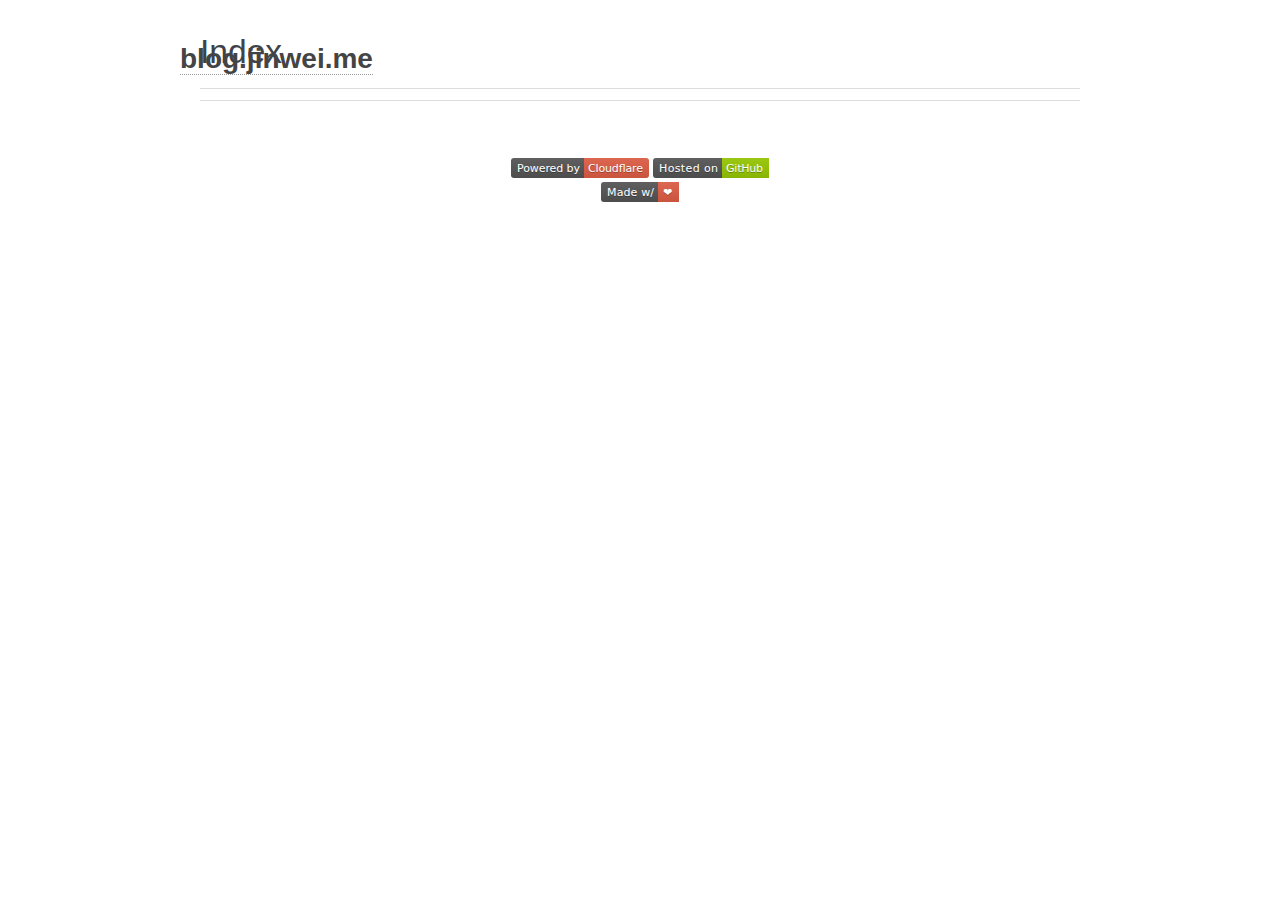
==== genindex.html @ 840cdb80 "Wed Jul  3 07:49:46 UTC 2019" ====
<!DOCTYPE html>

<html xmlns="http://www.w3.org/1999/xhtml" lang="zh-Hans-CN">
  <head>
    <meta http-equiv="Content-Type" content="text/html; charset=utf-8" />
    <title>Index &#8212; Hello World</title>
    <link rel="stylesheet" href="_static/alagitpull.css" type="text/css" />
    <link rel="stylesheet" href="_static/pygments.css" type="text/css" />
    <link rel="stylesheet" href="_static/flexboxgrid.min.css" type="text/css" />
    <link rel="stylesheet" href="_static/git-pull.css" type="text/css" />
    <link rel="stylesheet" href="_static/han.min.css" type="text/css" />
    <script type="text/javascript">
      var DOCUMENTATION_OPTIONS = {
        URL_ROOT:    './',
        VERSION:     '0.0',
        COLLAPSE_INDEX: false,
        FILE_SUFFIX: '.html',
        HAS_SOURCE:  true,
        SOURCELINK_SUFFIX: '.txt'
      };
    </script>
    <script type="text/javascript" src="_static/jquery.js"></script>
    <script type="text/javascript" src="_static/underscore.js"></script>
    <script type="text/javascript" src="_static/doctools.js"></script>
    <link rel="shortcut icon" href="_static/favicon.ico"/>
    <link rel="index" title="Index" href="#" />
    <link rel="search" title="Search" href="search.html" />
   
  <link rel="stylesheet" href="_static/custom.css" type="text/css" />
  
  
  <meta name="viewport" content="width=device-width, initial-scale=0.9, maximum-scale=0.9" />

  </head>
  <body>

  

    <div class="document">
    <div class="documentwrapper">
        <div class="body" role="main">
                

<h1 id="index">Index</h1>

<div class="genindex-jumpbox">
 
</div>


                <div>
                    <br>
                    <div style="text-align: center; margin: 25px auto 15px;">
                        <svg xmlns="http://www.w3.org/2000/svg" xmlns:xlink="http://www.w3.org/1999/xlink" width="138" height="20"><linearGradient id="b" x2="0" y2="100%"><stop offset="0" stop-color="#bbb" stop-opacity=".1"/><stop offset="1" stop-opacity=".1"/></linearGradient><clipPath id="a"><rect width="138" height="20" rx="3" fill="#fff"/></clipPath><g clip-path="url(#a)"><path fill="#555" d="M0 0h73v20H0z"/><path fill="#e05d44" d="M73 0h65v20H73z"/><path fill="url(#b)" d="M0 0h138v20H0z"/></g><g fill="#fff" text-anchor="middle" font-family="DejaVu Sans,Verdana,Geneva,sans-serif" font-size="110"><text x="375" y="150" fill="#010101" fill-opacity=".3" transform="scale(.1)" textLength="630">Powered by </text><text x="375" y="140" transform="scale(.1)" textLength="630">Powered by </text><text x="1045" y="150" fill="#010101" fill-opacity=".3" transform="scale(.1)" textLength="550">Cloudflare</text><text x="1045" y="140" transform="scale(.1)" textLength="550">Cloudflare</text></g> </svg>
                        <svg xmlns="http://www.w3.org/2000/svg" xmlns:xlink="http://www.w3.org/1999/xlink" width="116" height="20"><linearGradient id="b" x2="0" y2="100%"><stop offset="0" stop-color="#bbb" stop-opacity=".1"/><stop offset="1" stop-opacity=".1"/></linearGradient><clipPath id="a"><rect width="116" height="20" rx="3" fill="#fff"/></clipPath><g clip-path="url(#a)"><path fill="#555" d="M0 0h69v20H0z"/><path fill="#97CA00" d="M69 0h47v20H69z"/><path fill="url(#b)" d="M0 0h116v20H0z"/></g><g fill="#fff" text-anchor="middle" font-family="DejaVu Sans,Verdana,Geneva,sans-serif" font-size="110"><text x="355" y="150" fill="#010101" fill-opacity=".3" transform="scale(.1)" textLength="590">Hosted on </text><text x="355" y="140" transform="scale(.1)" textLength="590">Hosted on </text><text x="915" y="150" fill="#010101" fill-opacity=".3" transform="scale(.1)" textLength="370">GitHub</text><text x="915" y="140" transform="scale(.1)" textLength="370">GitHub</text></g> </svg>
                    <br>
                        <svg xmlns="http://www.w3.org/2000/svg" xmlns:xlink="http://www.w3.org/1999/xlink" width="78" height="20"><linearGradient id="b" x2="0" y2="100%"><stop offset="0" stop-color="#bbb" stop-opacity=".1"/><stop offset="1" stop-opacity=".1"/></linearGradient><clipPath id="a"><rect width="78" height="20" rx="3" fill="#fff"/></clipPath><g clip-path="url(#a)"><path fill="#555" d="M0 0h57v20H0z"/><path fill="#e05d44" d="M57 0h21v20H57z"/><path fill="url(#b)" d="M0 0h78v20H0z"/></g><g fill="#fff" text-anchor="middle" font-family="DejaVu Sans,Verdana,Geneva,sans-serif" font-size="110"><text x="295" y="150" fill="#010101" fill-opacity=".3" transform="scale(.1)" textLength="470">Made w/</text><text x="295" y="140" transform="scale(.1)" textLength="470">Made w/</text><text x="665" y="150" fill="#010101" fill-opacity=".3" transform="scale(.1)" textLength="110">❤</text><text x="665" y="140" transform="scale(.1)" textLength="110">❤</text></g> </svg>
                    </div>
                </div>
        </div>
    </div>
      <div class="sphinxsidebar" role="navigation" aria-label="main navigation">
        <div class="sphinxsidebarwrapper">
<h1 class="logo"><a href="index.html">blog.jinwei.me</a></h1>








<div class="relations">
<h3>Related Topics</h3>
<ul>
  <li><a href="index.html">Documentation overview</a><ul>
  </ul></li>
</ul>
</div>
        </div>
      </div>
      <div class="clearer"></div>
    </div>
  </body>
</html>
---- _static/alagitpull.css ----
@import url("alabaster.css");

div#changelog > div.section > ul > li > p:only-child {
    margin-bottom: 0;
}

@media screen and (max-width: 768px) {
    #fork-gh img, a.github img {
        display: none;
    }
}

table.docutils {
   background-color: #fafbfc;
   border: 0;
}

table.docutils td, table.docutils th {
   border: 0;
}

table.docutils pre {
  background-color: rgba(239, 242, 244, .75);
}

pre {
  background-color: #fafbfc;
  border-left: 5px solid #558abb;
  padding: 7px 20px !important;
}

div.sidebar {
  border-top: 5px solid #558abb !important;
  background-color: #fafbfc !important;
  padding: 3px !important;
}

div.admonition,
div.caution,
div.danger,
div.error,
div.hint,
div.important,
div.note,
div.tip,
div.seealso, /* sphinx directive */
div.warning {
  background-color: #fafbfc;
  border-right: 0;
  border-top: 0;
  border-bottom: 0;
}

div.seealso {
  border-left: 5px solid #8abb55;
}

div.note {
  border-left: 5px solid #6C3082;
}

div.hint {
  border-left: 5px solid #8899a6;
}

div.tip {
  border-left: 5px solid #eef147;
}

div.caution {
  border-left: 5px solid #bb5557;
}

div.danger, div.error, div.warning {
  border-left: 5px solid #bb5557;
}

div.caution, div.danger, div.error, div.warning {
  background: rgba(160, 17, 17, 0.1);
}

code::before, code::after {
  letter-spacing: -0.2em;
  content: "\00a0";
}

code.literal {
  font-size: 75%;
  color: #24292e;
  box-sizing: border-box;
  display: inline-block;
  padding: 0;
  background: #fafcfc;
  border: 1px solid #f0f4f7;
  line-height: 18px;
}

/* BEGIN alabaster.css override for link styling */
a.reference, a.reference:hover {
  border-bottom: 0px !important;
  text-decoration-style: solid;
  text-decoration-line: underline;
}

a.reference {
  text-decoration-color: rgba(0, 75, 107, .4);
}

a.reference:hover {
  text-decoration-color: rgba(109, 65, 0, 0.4);
}
/* END alabaster.css override for link styling */

/* BEGIN alabaster.css override for fonts */

pre, tt, code {
  font-family: "Fira Mono", Consolas, Menlo, Monaco, "Courier New", Courier, monospace !important;
}

body, div.body h1, div.body h2, div.body h3, div.body h4, div.body h5, div.body h6,
div.admonition p.admonition-title, div.sphinxsidebar input, div.sphinxsidebar h3,
div.sphinxsidebar h4 {
  font-family: "Roboto", Corbel, Avenir, "Lucida Grande", "Lucida Sans", sans-serif !important;
}

body {
  font-size: 14px !important;
}
/* END alabaster.css override for fonts */
---- _static/pygments.css ----
.highlight .hll { background-color: #ffffcc }
.highlight  { background: #eeffcc; }
.highlight .c { color: #408090; font-style: italic } /* Comment */
.highlight .err { border: 1px solid #FF0000 } /* Error */
.highlight .k { color: #007020; font-weight: bold } /* Keyword */
.highlight .o { color: #666666 } /* Operator */
.highlight .ch { color: #408090; font-style: italic } /* Comment.Hashbang */
.highlight .cm { color: #408090; font-style: italic } /* Comment.Multiline */
.highlight .cp { color: #007020 } /* Comment.Preproc */
.highlight .cpf { color: #408090; font-style: italic } /* Comment.PreprocFile */
.highlight .c1 { color: #408090; font-style: italic } /* Comment.Single */
.highlight .cs { color: #408090; background-color: #fff0f0 } /* Comment.Special */
.highlight .gd { color: #A00000 } /* Generic.Deleted */
.highlight .ge { font-style: italic } /* Generic.Emph */
.highlight .gr { color: #FF0000 } /* Generic.Error */
.highlight .gh { color: #000080; font-weight: bold } /* Generic.Heading */
.highlight .gi { color: #00A000 } /* Generic.Inserted */
.highlight .go { color: #333333 } /* Generic.Output */
.highlight .gp { color: #c65d09; font-weight: bold } /* Generic.Prompt */
.highlight .gs { font-weight: bold } /* Generic.Strong */
.highlight .gu { color: #800080; font-weight: bold } /* Generic.Subheading */
.highlight .gt { color: #0044DD } /* Generic.Traceback */
.highlight .kc { color: #007020; font-weight: bold } /* Keyword.Constant */
.highlight .kd { color: #007020; font-weight: bold } /* Keyword.Declaration */
.highlight .kn { color: #007020; font-weight: bold } /* Keyword.Namespace */
.highlight .kp { color: #007020 } /* Keyword.Pseudo */
.highlight .kr { color: #007020; font-weight: bold } /* Keyword.Reserved */
.highlight .kt { color: #902000 } /* Keyword.Type */
.highlight .m { color: #208050 } /* Literal.Number */
.highlight .s { color: #4070a0 } /* Literal.String */
.highlight .na { color: #4070a0 } /* Name.Attribute */
.highlight .nb { color: #007020 } /* Name.Builtin */
.highlight .nc { color: #0e84b5; font-weight: bold } /* Name.Class */
.highlight .no { color: #60add5 } /* Name.Constant */
.highlight .nd { color: #555555; font-weight: bold } /* Name.Decorator */
.highlight .ni { color: #d55537; font-weight: bold } /* Name.Entity */
.highlight .ne { color: #007020 } /* Name.Exception */
.highlight .nf { color: #06287e } /* Name.Function */
.highlight .nl { color: #002070; font-weight: bold } /* Name.Label */
.highlight .nn { color: #0e84b5; font-weight: bold } /* Name.Namespace */
.highlight .nt { color: #062873; font-weight: bold } /* Name.Tag */
.highlight .nv { color: #bb60d5 } /* Name.Variable */
.highlight .ow { color: #007020; font-weight: bold } /* Operator.Word */
.highlight .w { color: #bbbbbb } /* Text.Whitespace */
.highlight .mb { color: #208050 } /* Literal.Number.Bin */
.highlight .mf { color: #208050 } /* Literal.Number.Float */
.highlight .mh { color: #208050 } /* Literal.Number.Hex */
.highlight .mi { color: #208050 } /* Literal.Number.Integer */
.highlight .mo { color: #208050 } /* Literal.Number.Oct */
.highlight .sa { color: #4070a0 } /* Literal.String.Affix */
.highlight .sb { color: #4070a0 } /* Literal.String.Backtick */
.highlight .sc { color: #4070a0 } /* Literal.String.Char */
.highlight .dl { color: #4070a0 } /* Literal.String.Delimiter */
.highlight .sd { color: #4070a0; font-style: italic } /* Literal.String.Doc */
.highlight .s2 { color: #4070a0 } /* Literal.String.Double */
.highlight .se { color: #4070a0; font-weight: bold } /* Literal.String.Escape */
.highlight .sh { color: #4070a0 } /* Literal.String.Heredoc */
.highlight .si { color: #70a0d0; font-style: italic } /* Literal.String.Interpol */
.highlight .sx { color: #c65d09 } /* Literal.String.Other */
.highlight .sr { color: #235388 } /* Literal.String.Regex */
.highlight .s1 { color: #4070a0 } /* Literal.String.Single */
.highlight .ss { color: #517918 } /* Literal.String.Symbol */
.highlight .bp { color: #007020 } /* Name.Builtin.Pseudo */
.highlight .fm { color: #06287e } /* Name.Function.Magic */
.highlight .vc { color: #bb60d5 } /* Name.Variable.Class */
.highlight .vg { color: #bb60d5 } /* Name.Variable.Global */
.highlight .vi { color: #bb60d5 } /* Name.Variable.Instance */
.highlight .vm { color: #bb60d5 } /* Name.Variable.Magic */
.highlight .il { color: #208050 } /* Literal.Number.Integer.Long */
---- _static/flexboxgrid.min.css ----
.container,.container-fluid{margin-right:auto;margin-left:auto}.container-fluid{padding-right:2rem;padding-left:2rem}.row{box-sizing:border-box;display:-webkit-box;display:-ms-flexbox;display:flex;-webkit-box-flex:0;-ms-flex:0 1 auto;flex:0 1 auto;-webkit-box-orient:horizontal;-webkit-box-direction:normal;-ms-flex-direction:row;flex-direction:row;-ms-flex-wrap:wrap;flex-wrap:wrap;margin-right:-.5rem;margin-left:-.5rem}.row.reverse{-webkit-box-orient:horizontal;-webkit-box-direction:reverse;-ms-flex-direction:row-reverse;flex-direction:row-reverse}.col.reverse{-webkit-box-orient:vertical;-webkit-box-direction:reverse;-ms-flex-direction:column-reverse;flex-direction:column-reverse}.col-xs,.col-xs-1,.col-xs-10,.col-xs-11,.col-xs-12,.col-xs-2,.col-xs-3,.col-xs-4,.col-xs-5,.col-xs-6,.col-xs-7,.col-xs-8,.col-xs-9,.col-xs-offset-0,.col-xs-offset-1,.col-xs-offset-10,.col-xs-offset-11,.col-xs-offset-12,.col-xs-offset-2,.col-xs-offset-3,.col-xs-offset-4,.col-xs-offset-5,.col-xs-offset-6,.col-xs-offset-7,.col-xs-offset-8,.col-xs-offset-9{box-sizing:border-box;-webkit-box-flex:0;-ms-flex:0 0 auto;flex:0 0 auto;padding-right:.5rem;padding-left:.5rem}.col-xs{-webkit-box-flex:1;-ms-flex-positive:1;flex-grow:1;-ms-flex-preferred-size:0;flex-basis:0;max-width:100%}.col-xs-1{-ms-flex-preferred-size:8.33333333%;flex-basis:8.33333333%;max-width:8.33333333%}.col-xs-2{-ms-flex-preferred-size:16.66666667%;flex-basis:16.66666667%;max-width:16.66666667%}.col-xs-3{-ms-flex-preferred-size:25%;flex-basis:25%;max-width:25%}.col-xs-4{-ms-flex-preferred-size:33.33333333%;flex-basis:33.33333333%;max-width:33.33333333%}.col-xs-5{-ms-flex-preferred-size:41.66666667%;flex-basis:41.66666667%;max-width:41.66666667%}.col-xs-6{-ms-flex-preferred-size:50%;flex-basis:50%;max-width:50%}.col-xs-7{-ms-flex-preferred-size:58.33333333%;flex-basis:58.33333333%;max-width:58.33333333%}.col-xs-8{-ms-flex-preferred-size:66.66666667%;flex-basis:66.66666667%;max-width:66.66666667%}.col-xs-9{-ms-flex-preferred-size:75%;flex-basis:75%;max-width:75%}.col-xs-10{-ms-flex-preferred-size:83.33333333%;flex-basis:83.33333333%;max-width:83.33333333%}.col-xs-11{-ms-flex-preferred-size:91.66666667%;flex-basis:91.66666667%;max-width:91.66666667%}.col-xs-12{-ms-flex-preferred-size:100%;flex-basis:100%;max-width:100%}.col-xs-offset-0{margin-left:0}.col-xs-offset-1{margin-left:8.33333333%}.col-xs-offset-2{margin-left:16.66666667%}.col-xs-offset-3{margin-left:25%}.col-xs-offset-4{margin-left:33.33333333%}.col-xs-offset-5{margin-left:41.66666667%}.col-xs-offset-6{margin-left:50%}.col-xs-offset-7{margin-left:58.33333333%}.col-xs-offset-8{margin-left:66.66666667%}.col-xs-offset-9{margin-left:75%}.col-xs-offset-10{margin-left:83.33333333%}.col-xs-offset-11{margin-left:91.66666667%}.start-xs{-webkit-box-pack:start;-ms-flex-pack:start;justify-content:flex-start;text-align:start}.center-xs{-webkit-box-pack:center;-ms-flex-pack:center;justify-content:center;text-align:center}.end-xs{-webkit-box-pack:end;-ms-flex-pack:end;justify-content:flex-end;text-align:end}.top-xs{-webkit-box-align:start;-ms-flex-align:start;align-items:flex-start}.middle-xs{-webkit-box-align:center;-ms-flex-align:center;align-items:center}.bottom-xs{-webkit-box-align:end;-ms-flex-align:end;align-items:flex-end}.around-xs{-ms-flex-pack:distribute;justify-content:space-around}.between-xs{-webkit-box-pack:justify;-ms-flex-pack:justify;justify-content:space-between}.first-xs{-webkit-box-ordinal-group:0;-ms-flex-order:-1;order:-1}.last-xs{-webkit-box-ordinal-group:2;-ms-flex-order:1;order:1}@media only screen and (min-width:48em){.container{width:49rem}.col-sm,.col-sm-1,.col-sm-10,.col-sm-11,.col-sm-12,.col-sm-2,.col-sm-3,.col-sm-4,.col-sm-5,.col-sm-6,.col-sm-7,.col-sm-8,.col-sm-9,.col-sm-offset-0,.col-sm-offset-1,.col-sm-offset-10,.col-sm-offset-11,.col-sm-offset-12,.col-sm-offset-2,.col-sm-offset-3,.col-sm-offset-4,.col-sm-offset-5,.col-sm-offset-6,.col-sm-offset-7,.col-sm-offset-8,.col-sm-offset-9{box-sizing:border-box;-webkit-box-flex:0;-ms-flex:0 0 auto;flex:0 0 auto;padding-right:.5rem;padding-left:.5rem}.col-sm{-webkit-box-flex:1;-ms-flex-positive:1;flex-grow:1;-ms-flex-preferred-size:0;flex-basis:0;max-width:100%}.col-sm-1{-ms-flex-preferred-size:8.33333333%;flex-basis:8.33333333%;max-width:8.33333333%}.col-sm-2{-ms-flex-preferred-size:16.66666667%;flex-basis:16.66666667%;max-width:16.66666667%}.col-sm-3{-ms-flex-preferred-size:25%;flex-basis:25%;max-width:25%}.col-sm-4{-ms-flex-preferred-size:33.33333333%;flex-basis:33.33333333%;max-width:33.33333333%}.col-sm-5{-ms-flex-preferred-size:41.66666667%;flex-basis:41.66666667%;max-width:41.66666667%}.col-sm-6{-ms-flex-preferred-size:50%;flex-basis:50%;max-width:50%}.col-sm-7{-ms-flex-preferred-size:58.33333333%;flex-basis:58.33333333%;max-width:58.33333333%}.col-sm-8{-ms-flex-preferred-size:66.66666667%;flex-basis:66.66666667%;max-width:66.66666667%}.col-sm-9{-ms-flex-preferred-size:75%;flex-basis:75%;max-width:75%}.col-sm-10{-ms-flex-preferred-size:83.33333333%;flex-basis:83.33333333%;max-width:83.33333333%}.col-sm-11{-ms-flex-preferred-size:91.66666667%;flex-basis:91.66666667%;max-width:91.66666667%}.col-sm-12{-ms-flex-preferred-size:100%;flex-basis:100%;max-width:100%}.col-sm-offset-0{margin-left:0}.col-sm-offset-1{margin-left:8.33333333%}.col-sm-offset-2{margin-left:16.66666667%}.col-sm-offset-3{margin-left:25%}.col-sm-offset-4{margin-left:33.33333333%}.col-sm-offset-5{margin-left:41.66666667%}.col-sm-offset-6{margin-left:50%}.col-sm-offset-7{margin-left:58.33333333%}.col-sm-offset-8{margin-left:66.66666667%}.col-sm-offset-9{margin-left:75%}.col-sm-offset-10{margin-left:83.33333333%}.col-sm-offset-11{margin-left:91.66666667%}.start-sm{-webkit-box-pack:start;-ms-flex-pack:start;justify-content:flex-start;text-align:start}.center-sm{-webkit-box-pack:center;-ms-flex-pack:center;justify-content:center;text-align:center}.end-sm{-webkit-box-pack:end;-ms-flex-pack:end;justify-content:flex-end;text-align:end}.top-sm{-webkit-box-align:start;-ms-flex-align:start;align-items:flex-start}.middle-sm{-webkit-box-align:center;-ms-flex-align:center;align-items:center}.bottom-sm{-webkit-box-align:end;-ms-flex-align:end;align-items:flex-end}.around-sm{-ms-flex-pack:distribute;justify-content:space-around}.between-sm{-webkit-box-pack:justify;-ms-flex-pack:justify;justify-content:space-between}.first-sm{-webkit-box-ordinal-group:0;-ms-flex-order:-1;order:-1}.last-sm{-webkit-box-ordinal-group:2;-ms-flex-order:1;order:1}}@media only screen and (min-width:64em){.container{width:65rem}.col-md,.col-md-1,.col-md-10,.col-md-11,.col-md-12,.col-md-2,.col-md-3,.col-md-4,.col-md-5,.col-md-6,.col-md-7,.col-md-8,.col-md-9,.col-md-offset-0,.col-md-offset-1,.col-md-offset-10,.col-md-offset-11,.col-md-offset-12,.col-md-offset-2,.col-md-offset-3,.col-md-offset-4,.col-md-offset-5,.col-md-offset-6,.col-md-offset-7,.col-md-offset-8,.col-md-offset-9{box-sizing:border-box;-webkit-box-flex:0;-ms-flex:0 0 auto;flex:0 0 auto;padding-right:.5rem;padding-left:.5rem}.col-md{-webkit-box-flex:1;-ms-flex-positive:1;flex-grow:1;-ms-flex-preferred-size:0;flex-basis:0;max-width:100%}.col-md-1{-ms-flex-preferred-size:8.33333333%;flex-basis:8.33333333%;max-width:8.33333333%}.col-md-2{-ms-flex-preferred-size:16.66666667%;flex-basis:16.66666667%;max-width:16.66666667%}.col-md-3{-ms-flex-preferred-size:25%;flex-basis:25%;max-width:25%}.col-md-4{-ms-flex-preferred-size:33.33333333%;flex-basis:33.33333333%;max-width:33.33333333%}.col-md-5{-ms-flex-preferred-size:41.66666667%;flex-basis:41.66666667%;max-width:41.66666667%}.col-md-6{-ms-flex-preferred-size:50%;flex-basis:50%;max-width:50%}.col-md-7{-ms-flex-preferred-size:58.33333333%;flex-basis:58.33333333%;max-width:58.33333333%}.col-md-8{-ms-flex-preferred-size:66.66666667%;flex-basis:66.66666667%;max-width:66.66666667%}.col-md-9{-ms-flex-preferred-size:75%;flex-basis:75%;max-width:75%}.col-md-10{-ms-flex-preferred-size:83.33333333%;flex-basis:83.33333333%;max-width:83.33333333%}.col-md-11{-ms-flex-preferred-size:91.66666667%;flex-basis:91.66666667%;max-width:91.66666667%}.col-md-12{-ms-flex-preferred-size:100%;flex-basis:100%;max-width:100%}.col-md-offset-0{margin-left:0}.col-md-offset-1{margin-left:8.33333333%}.col-md-offset-2{margin-left:16.66666667%}.col-md-offset-3{margin-left:25%}.col-md-offset-4{margin-left:33.33333333%}.col-md-offset-5{margin-left:41.66666667%}.col-md-offset-6{margin-left:50%}.col-md-offset-7{margin-left:58.33333333%}.col-md-offset-8{margin-left:66.66666667%}.col-md-offset-9{margin-left:75%}.col-md-offset-10{margin-left:83.33333333%}.col-md-offset-11{margin-left:91.66666667%}.start-md{-webkit-box-pack:start;-ms-flex-pack:start;justify-content:flex-start;text-align:start}.center-md{-webkit-box-pack:center;-ms-flex-pack:center;justify-content:center;text-align:center}.end-md{-webkit-box-pack:end;-ms-flex-pack:end;justify-content:flex-end;text-align:end}.top-md{-webkit-box-align:start;-ms-flex-align:start;align-items:flex-start}.middle-md{-webkit-box-align:center;-ms-flex-align:center;align-items:center}.bottom-md{-webkit-box-align:end;-ms-flex-align:end;align-items:flex-end}.around-md{-ms-flex-pack:distribute;justify-content:space-around}.between-md{-webkit-box-pack:justify;-ms-flex-pack:justify;justify-content:space-between}.first-md{-webkit-box-ordinal-group:0;-ms-flex-order:-1;order:-1}.last-md{-webkit-box-ordinal-group:2;-ms-flex-order:1;order:1}}@media only screen and (min-width:75em){.container{width:76rem}.col-lg,.col-lg-1,.col-lg-10,.col-lg-11,.col-lg-12,.col-lg-2,.col-lg-3,.col-lg-4,.col-lg-5,.col-lg-6,.col-lg-7,.col-lg-8,.col-lg-9,.col-lg-offset-0,.col-lg-offset-1,.col-lg-offset-10,.col-lg-offset-11,.col-lg-offset-12,.col-lg-offset-2,.col-lg-offset-3,.col-lg-offset-4,.col-lg-offset-5,.col-lg-offset-6,.col-lg-offset-7,.col-lg-offset-8,.col-lg-offset-9{box-sizing:border-box;-webkit-box-flex:0;-ms-flex:0 0 auto;flex:0 0 auto;padding-right:.5rem;padding-left:.5rem}.col-lg{-webkit-box-flex:1;-ms-flex-positive:1;flex-grow:1;-ms-flex-preferred-size:0;flex-basis:0;max-width:100%}.col-lg-1{-ms-flex-preferred-size:8.33333333%;flex-basis:8.33333333%;max-width:8.33333333%}.col-lg-2{-ms-flex-preferred-size:16.66666667%;flex-basis:16.66666667%;max-width:16.66666667%}.col-lg-3{-ms-flex-preferred-size:25%;flex-basis:25%;max-width:25%}.col-lg-4{-ms-flex-preferred-size:33.33333333%;flex-basis:33.33333333%;max-width:33.33333333%}.col-lg-5{-ms-flex-preferred-size:41.66666667%;flex-basis:41.66666667%;max-width:41.66666667%}.col-lg-6{-ms-flex-preferred-size:50%;flex-basis:50%;max-width:50%}.col-lg-7{-ms-flex-preferred-size:58.33333333%;flex-basis:58.33333333%;max-width:58.33333333%}.col-lg-8{-ms-flex-preferred-size:66.66666667%;flex-basis:66.66666667%;max-width:66.66666667%}.col-lg-9{-ms-flex-preferred-size:75%;flex-basis:75%;max-width:75%}.col-lg-10{-ms-flex-preferred-size:83.33333333%;flex-basis:83.33333333%;max-width:83.33333333%}.col-lg-11{-ms-flex-preferred-size:91.66666667%;flex-basis:91.66666667%;max-width:91.66666667%}.col-lg-12{-ms-flex-preferred-size:100%;flex-basis:100%;max-width:100%}.col-lg-offset-0{margin-left:0}.col-lg-offset-1{margin-left:8.33333333%}.col-lg-offset-2{margin-left:16.66666667%}.col-lg-offset-3{margin-left:25%}.col-lg-offset-4{margin-left:33.33333333%}.col-lg-offset-5{margin-left:41.66666667%}.col-lg-offset-6{margin-left:50%}.col-lg-offset-7{margin-left:58.33333333%}.col-lg-offset-8{margin-left:66.66666667%}.col-lg-offset-9{margin-left:75%}.col-lg-offset-10{margin-left:83.33333333%}.col-lg-offset-11{margin-left:91.66666667%}.start-lg{-webkit-box-pack:start;-ms-flex-pack:start;justify-content:flex-start;text-align:start}.center-lg{-webkit-box-pack:center;-ms-flex-pack:center;justify-content:center;text-align:center}.end-lg{-webkit-box-pack:end;-ms-flex-pack:end;justify-content:flex-end;text-align:end}.top-lg{-webkit-box-align:start;-ms-flex-align:start;align-items:flex-start}.middle-lg{-webkit-box-align:center;-ms-flex-align:center;align-items:center}.bottom-lg{-webkit-box-align:end;-ms-flex-align:end;align-items:flex-end}.around-lg{-ms-flex-pack:distribute;justify-content:space-around}.between-lg{-webkit-box-pack:justify;-ms-flex-pack:justify;justify-content:space-between}.first-lg{-webkit-box-ordinal-group:0;-ms-flex-order:-1;order:-1}.last-lg{-webkit-box-ordinal-group:2;-ms-flex-order:1;order:1}}
---- _static/git-pull.css ----
div.book-container > p {
    text-align: center;
}

div.book-container {
    background: rgba(250, 251, 252, 0.75);
    border-left: 5px solid rgba(85, 138, 187, 0.75);
    margin-top: 10px;
}

div.book-container:hover {
    background: rgba(250, 251, 252, 1);
    border-left: 5px solid rgba(85, 138, 187, 1);
}

div.book-container .hsk-right p:first-of-type,
div.book-container .rightside-book p:first-of-type {
    padding-top: 10px;
}

/* flexbox.css overrides */

/*@media only screen and (min-width: 75em),*/
    /*@media only screen and (min-width: 64em),*/
        /*@media only screen and (min-width: 48em) {*/
            /*.container {*/
                /*width: auto !important*/
            /*}*/
        /*}*/

        /*.project div.figure p.caption {*/
            /*margin-bottom: 0;*/
        /*}*/

        /*.book-container a.reference:hover,*/
        /*.project a.reference:hover {*/
            /*border-bottom: 0;*/
        /*}*/

        /*!* attempt to fix flexbox in screen responsiveness at mid-width *!*/
        /*@media only screen and (min-width: 64em) {*/
            /*.container {*/
                /*width: auto !important;*/
            /*}*/
        /*}*/
---- _static/custom.css ----
/* This file intentionally left blank. */
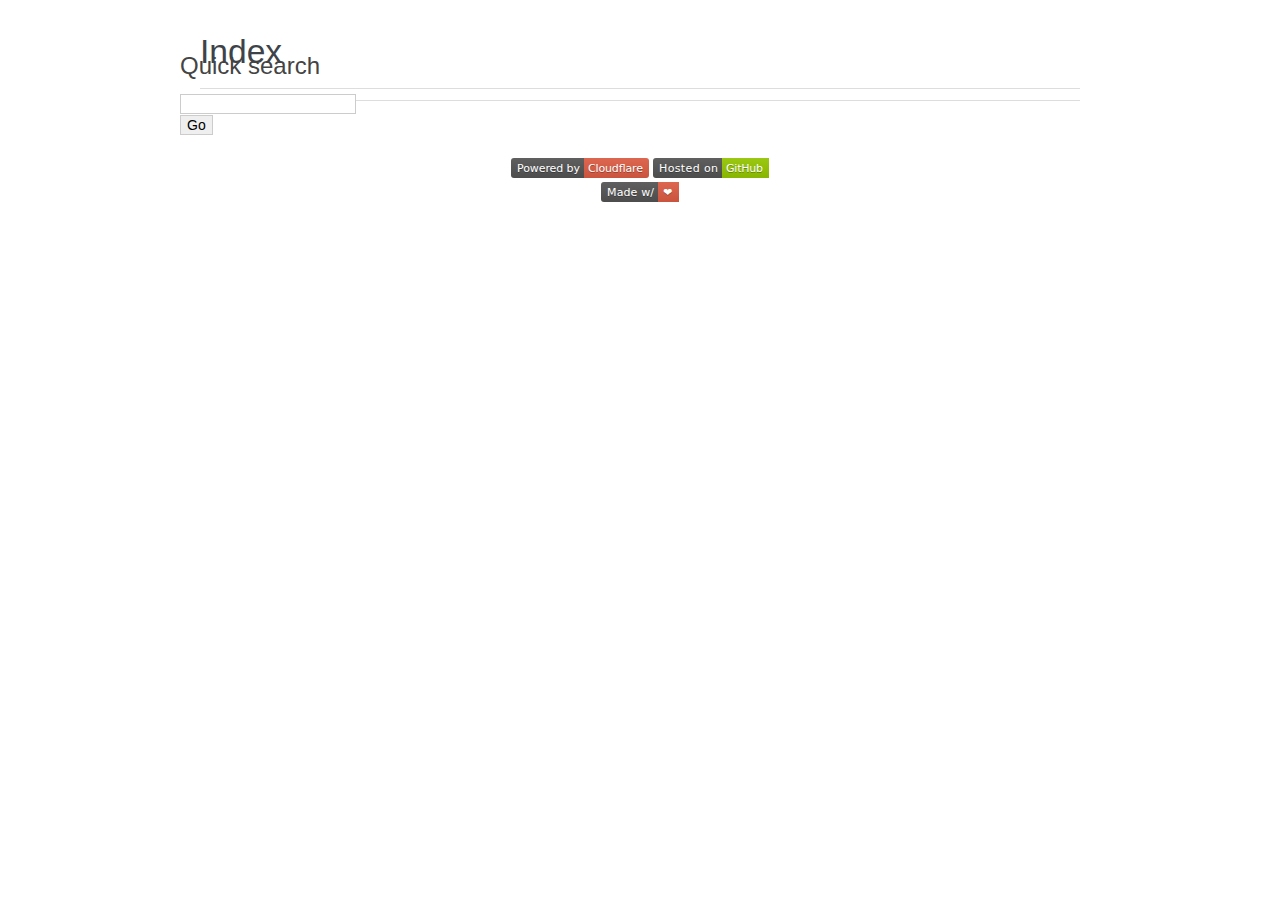
==== commit 5c05db5b: "Wed Jul  3 08:03:06 UTC 2019" ====
--- a/genindex.html
+++ b/genindex.html
@@ -63,22 +63,25 @@
     </div>
       <div class="sphinxsidebar" role="navigation" aria-label="main navigation">
         <div class="sphinxsidebarwrapper">
-<h1 class="logo"><a href="index.html">blog.jinwei.me</a></h1>
 
-
-
-
-
-
-
-
-<div class="relations">
+   <div class="relations">
 <h3>Related Topics</h3>
 <ul>
   <li><a href="index.html">Documentation overview</a><ul>
   </ul></li>
 </ul>
 </div>
+
+<div id="searchbox" style="display: none" role="search">
+  <h3>Quick search</h3>
+    <form class="search" action="search.html" method="get">
+      <div><input type="text" name="q" /></div>
+      <div><input type="submit" value="Go" /></div>
+      <input type="hidden" name="check_keywords" value="yes" />
+      <input type="hidden" name="area" value="default" />
+    </form>
+</div>
+<script type="text/javascript">$('#searchbox').show(0);</script>
         </div>
       </div>
       <div class="clearer"></div>
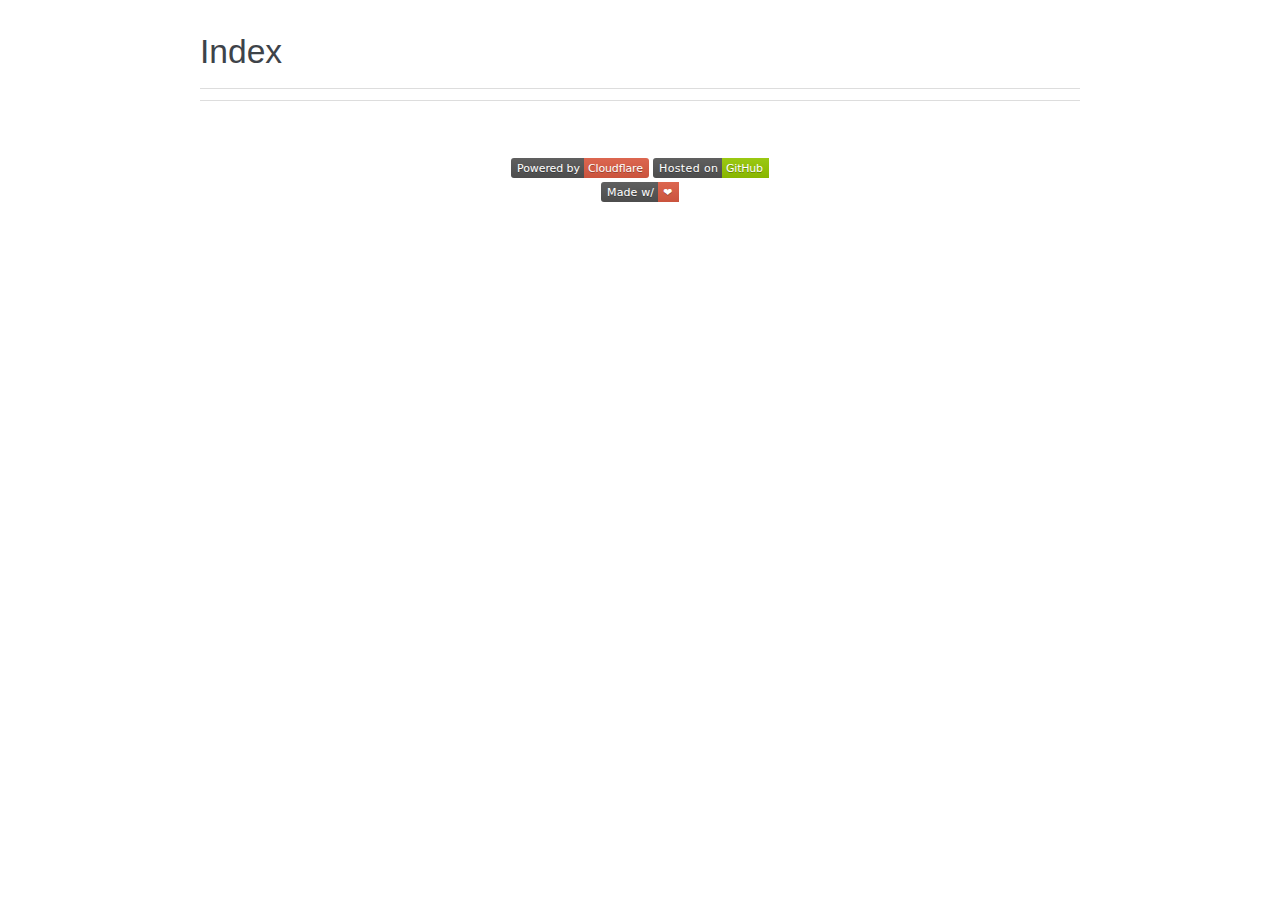
==== commit 17b45fcb: "Wed Jul  3 08:07:28 UTC 2019" ====
--- a/genindex.html
+++ b/genindex.html
@@ -63,25 +63,22 @@
     </div>
       <div class="sphinxsidebar" role="navigation" aria-label="main navigation">
         <div class="sphinxsidebarwrapper">
+<h1 class="logo"><a href="index.html"></a></h1>
 
-   <div class="relations">
+
+
+
+
+
+
+
+<div class="relations">
 <h3>Related Topics</h3>
 <ul>
   <li><a href="index.html">Documentation overview</a><ul>
   </ul></li>
 </ul>
 </div>
-
-<div id="searchbox" style="display: none" role="search">
-  <h3>Quick search</h3>
-    <form class="search" action="search.html" method="get">
-      <div><input type="text" name="q" /></div>
-      <div><input type="submit" value="Go" /></div>
-      <input type="hidden" name="check_keywords" value="yes" />
-      <input type="hidden" name="area" value="default" />
-    </form>
-</div>
-<script type="text/javascript">$('#searchbox').show(0);</script>
         </div>
       </div>
       <div class="clearer"></div>
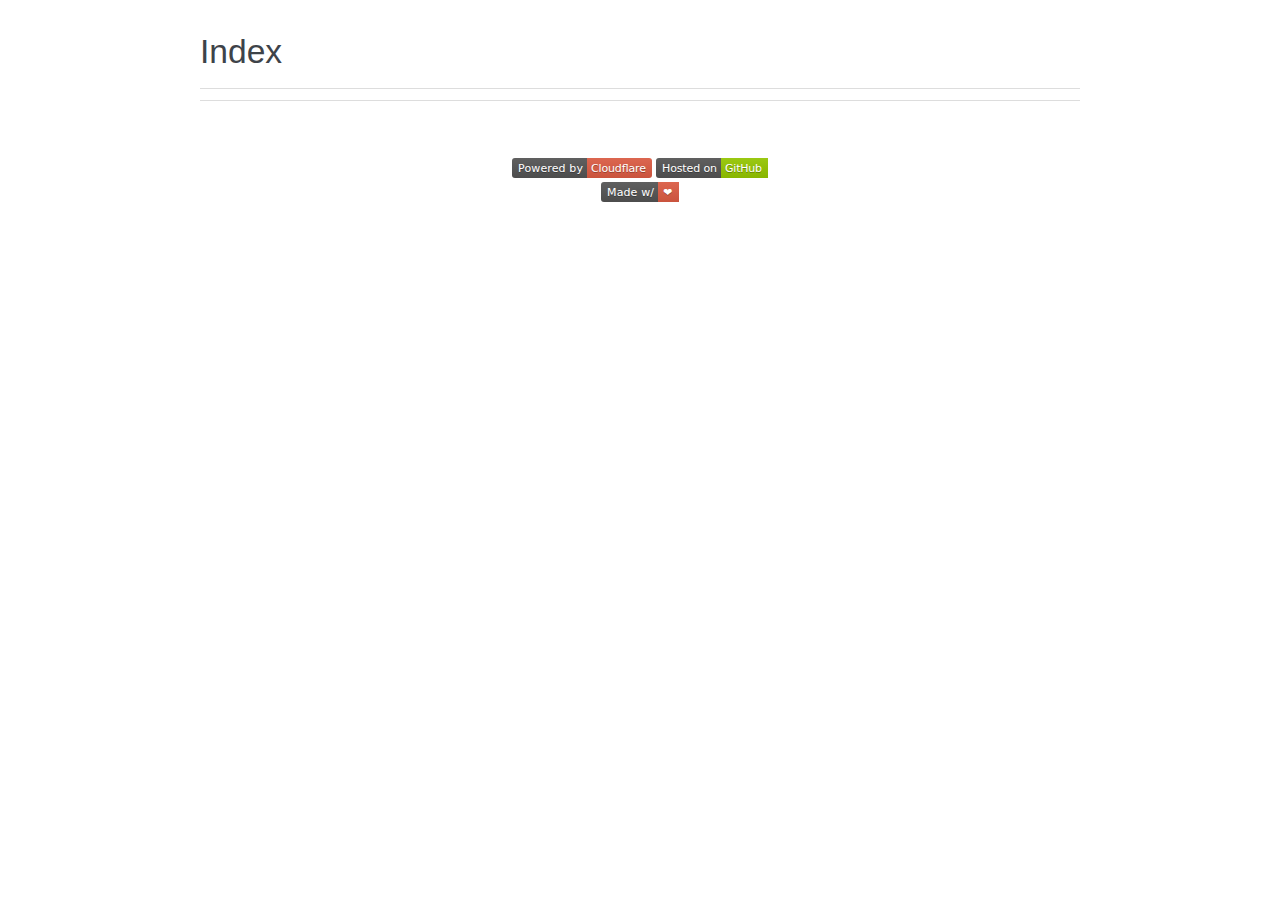
==== commit 5532f604: "Wed Jul  3 08:27:21 UTC 2019" ====
--- a/genindex.html
+++ b/genindex.html
@@ -53,8 +53,8 @@
                 <div>
                     <br>
                     <div style="text-align: center; margin: 25px auto 15px;">
-                        <svg xmlns="http://www.w3.org/2000/svg" xmlns:xlink="http://www.w3.org/1999/xlink" width="138" height="20"><linearGradient id="b" x2="0" y2="100%"><stop offset="0" stop-color="#bbb" stop-opacity=".1"/><stop offset="1" stop-opacity=".1"/></linearGradient><clipPath id="a"><rect width="138" height="20" rx="3" fill="#fff"/></clipPath><g clip-path="url(#a)"><path fill="#555" d="M0 0h73v20H0z"/><path fill="#e05d44" d="M73 0h65v20H73z"/><path fill="url(#b)" d="M0 0h138v20H0z"/></g><g fill="#fff" text-anchor="middle" font-family="DejaVu Sans,Verdana,Geneva,sans-serif" font-size="110"><text x="375" y="150" fill="#010101" fill-opacity=".3" transform="scale(.1)" textLength="630">Powered by </text><text x="375" y="140" transform="scale(.1)" textLength="630">Powered by </text><text x="1045" y="150" fill="#010101" fill-opacity=".3" transform="scale(.1)" textLength="550">Cloudflare</text><text x="1045" y="140" transform="scale(.1)" textLength="550">Cloudflare</text></g> </svg>
-                        <svg xmlns="http://www.w3.org/2000/svg" xmlns:xlink="http://www.w3.org/1999/xlink" width="116" height="20"><linearGradient id="b" x2="0" y2="100%"><stop offset="0" stop-color="#bbb" stop-opacity=".1"/><stop offset="1" stop-opacity=".1"/></linearGradient><clipPath id="a"><rect width="116" height="20" rx="3" fill="#fff"/></clipPath><g clip-path="url(#a)"><path fill="#555" d="M0 0h69v20H0z"/><path fill="#97CA00" d="M69 0h47v20H69z"/><path fill="url(#b)" d="M0 0h116v20H0z"/></g><g fill="#fff" text-anchor="middle" font-family="DejaVu Sans,Verdana,Geneva,sans-serif" font-size="110"><text x="355" y="150" fill="#010101" fill-opacity=".3" transform="scale(.1)" textLength="590">Hosted on </text><text x="355" y="140" transform="scale(.1)" textLength="590">Hosted on </text><text x="915" y="150" fill="#010101" fill-opacity=".3" transform="scale(.1)" textLength="370">GitHub</text><text x="915" y="140" transform="scale(.1)" textLength="370">GitHub</text></g> </svg>
+                        <svg xmlns="http://www.w3.org/2000/svg" xmlns:xlink="http://www.w3.org/1999/xlink" width="140" height="20"><linearGradient id="b" x2="0" y2="100%"><stop offset="0" stop-color="#bbb" stop-opacity=".1"/><stop offset="1" stop-opacity=".1"/></linearGradient><clipPath id="a"><rect width="140" height="20" rx="3" fill="#fff"/></clipPath><g clip-path="url(#a)"><path fill="#555" d="M0 0h75v20H0z"/><path fill="#e05d44" d="M75 0h65v20H75z"/><path fill="url(#b)" d="M0 0h140v20H0z"/></g><g fill="#fff" text-anchor="middle" font-family="DejaVu Sans,Verdana,Geneva,sans-serif" font-size="110"> <text x="385" y="150" fill="#010101" fill-opacity=".3" transform="scale(.1)" textLength="650">Powered by</text><text x="385" y="140" transform="scale(.1)" textLength="650">Powered by</text><text x="1065" y="150" fill="#010101" fill-opacity=".3" transform="scale(.1)" textLength="550">Cloudflare</text><text x="1065" y="140" transform="scale(.1)" textLength="550">Cloudflare</text></g> </svg>
+                        <svg xmlns="http://www.w3.org/2000/svg" xmlns:xlink="http://www.w3.org/1999/xlink" width="112" height="20"><linearGradient id="b" x2="0" y2="100%"><stop offset="0" stop-color="#bbb" stop-opacity=".1"/><stop offset="1" stop-opacity=".1"/></linearGradient><clipPath id="a"><rect width="112" height="20" rx="3" fill="#fff"/></clipPath><g clip-path="url(#a)"><path fill="#555" d="M0 0h65v20H0z"/><path fill="#97ca00" d="M65 0h47v20H65z"/><path fill="url(#b)" d="M0 0h112v20H0z"/></g><g fill="#fff" text-anchor="middle" font-family="DejaVu Sans,Verdana,Geneva,sans-serif" font-size="110"> <text x="335" y="150" fill="#010101" fill-opacity=".3" transform="scale(.1)" textLength="550">Hosted on</text><text x="335" y="140" transform="scale(.1)" textLength="550">Hosted on</text><text x="875" y="150" fill="#010101" fill-opacity=".3" transform="scale(.1)" textLength="370">GitHub</text><text x="875" y="140" transform="scale(.1)" textLength="370">GitHub</text></g> </svg>
                     <br>
                         <svg xmlns="http://www.w3.org/2000/svg" xmlns:xlink="http://www.w3.org/1999/xlink" width="78" height="20"><linearGradient id="b" x2="0" y2="100%"><stop offset="0" stop-color="#bbb" stop-opacity=".1"/><stop offset="1" stop-opacity=".1"/></linearGradient><clipPath id="a"><rect width="78" height="20" rx="3" fill="#fff"/></clipPath><g clip-path="url(#a)"><path fill="#555" d="M0 0h57v20H0z"/><path fill="#e05d44" d="M57 0h21v20H57z"/><path fill="url(#b)" d="M0 0h78v20H0z"/></g><g fill="#fff" text-anchor="middle" font-family="DejaVu Sans,Verdana,Geneva,sans-serif" font-size="110"><text x="295" y="150" fill="#010101" fill-opacity=".3" transform="scale(.1)" textLength="470">Made w/</text><text x="295" y="140" transform="scale(.1)" textLength="470">Made w/</text><text x="665" y="150" fill="#010101" fill-opacity=".3" transform="scale(.1)" textLength="110">❤</text><text x="665" y="140" transform="scale(.1)" textLength="110">❤</text></g> </svg>
                     </div>
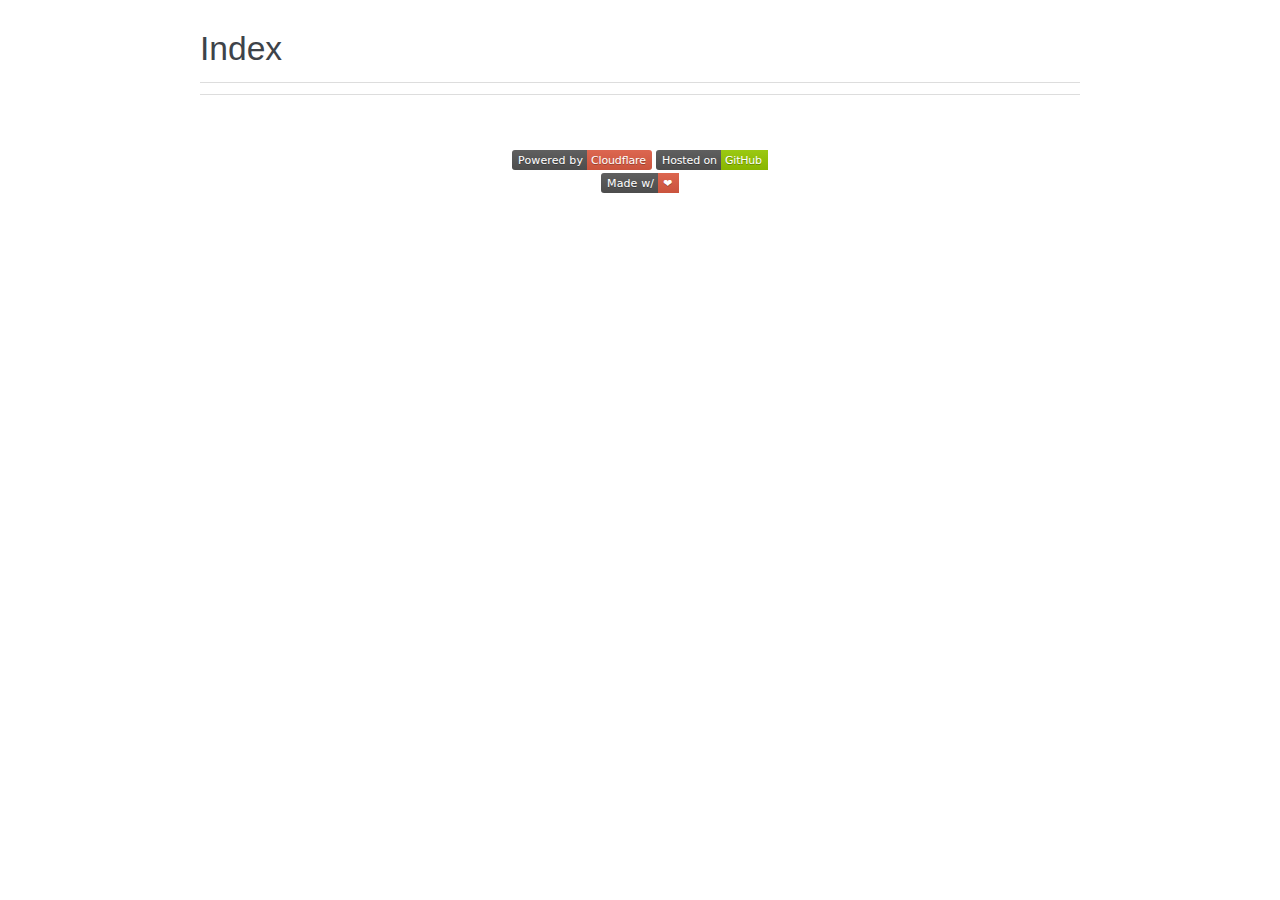
==== commit 98f5bee4: "Tue Jun 30 03:45:06 UTC 2020" ====
--- a/genindex.html
+++ b/genindex.html
@@ -9,8 +9,6 @@
     <link rel="stylesheet" href="_static/alagitpull.css" type="text/css" />
     <link rel="stylesheet" href="_static/pygments.css" type="text/css" />
     <link rel="stylesheet" href="_static/flexboxgrid.min.css" type="text/css" />
-    <link rel="stylesheet" href="_static/git-pull.css" type="text/css" />
-    <link rel="stylesheet" href="_static/han.min.css" type="text/css" />
     <script type="text/javascript">
       var DOCUMENTATION_OPTIONS = {
         URL_ROOT:    './',
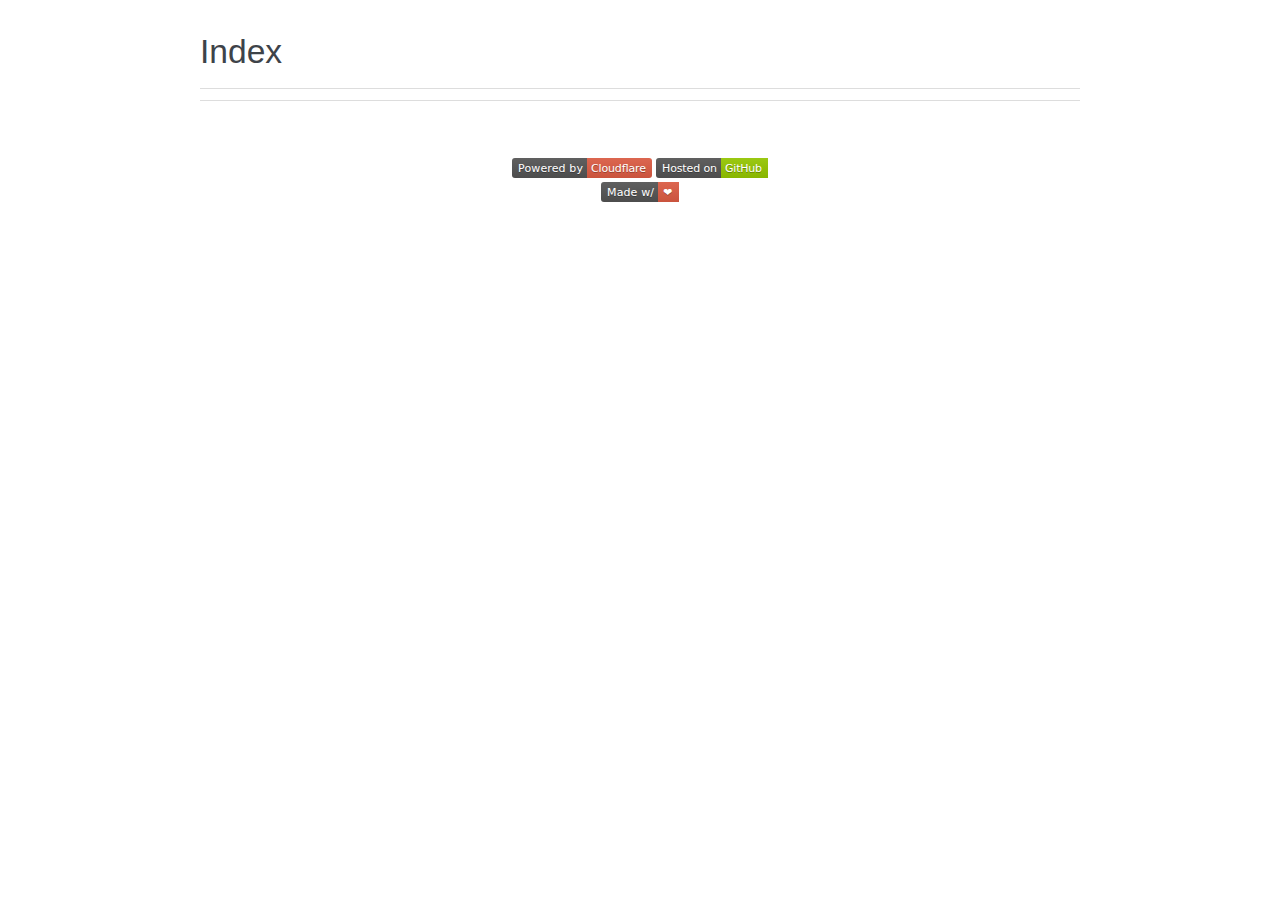
==== commit 55a38ee4: "Tue Jun 30 04:07:06 UTC 2020" ====
--- a/genindex.html
+++ b/genindex.html
@@ -9,6 +9,8 @@
     <link rel="stylesheet" href="_static/alagitpull.css" type="text/css" />
     <link rel="stylesheet" href="_static/pygments.css" type="text/css" />
     <link rel="stylesheet" href="_static/flexboxgrid.min.css" type="text/css" />
+    <link rel="stylesheet" href="_static/git-pull.css" type="text/css" />
+    <link rel="stylesheet" href="_static/han.min.css" type="text/css" />
     <script type="text/javascript">
       var DOCUMENTATION_OPTIONS = {
         URL_ROOT:    './',
--- a/_static/git-pull.css
+++ b/_static/git-pull.css
@@ -0,0 +1,45 @@
+div.book-container > p {
+    text-align: center;
+}
+
+div.book-container {
+    background: rgba(250, 251, 252, 0.75);
+    border-left: 5px solid rgba(85, 138, 187, 0.75);
+    margin-top: 10px;
+}
+
+div.book-container:hover {
+    background: rgba(250, 251, 252, 1);
+    border-left: 5px solid rgba(85, 138, 187, 1);
+}
+
+div.book-container .hsk-right p:first-of-type,
+div.book-container .rightside-book p:first-of-type {
+    padding-top: 10px;
+}
+
+/* flexbox.css overrides */
+
+/*@media only screen and (min-width: 75em),*/
+    /*@media only screen and (min-width: 64em),*/
+        /*@media only screen and (min-width: 48em) {*/
+            /*.container {*/
+                /*width: auto !important*/
+            /*}*/
+        /*}*/
+
+        /*.project div.figure p.caption {*/
+            /*margin-bottom: 0;*/
+        /*}*/
+
+        /*.book-container a.reference:hover,*/
+        /*.project a.reference:hover {*/
+            /*border-bottom: 0;*/
+        /*}*/
+
+        /*!* attempt to fix flexbox in screen responsiveness at mid-width *!*/
+        /*@media only screen and (min-width: 64em) {*/
+            /*.container {*/
+                /*width: auto !important;*/
+            /*}*/
+        /*}*/
